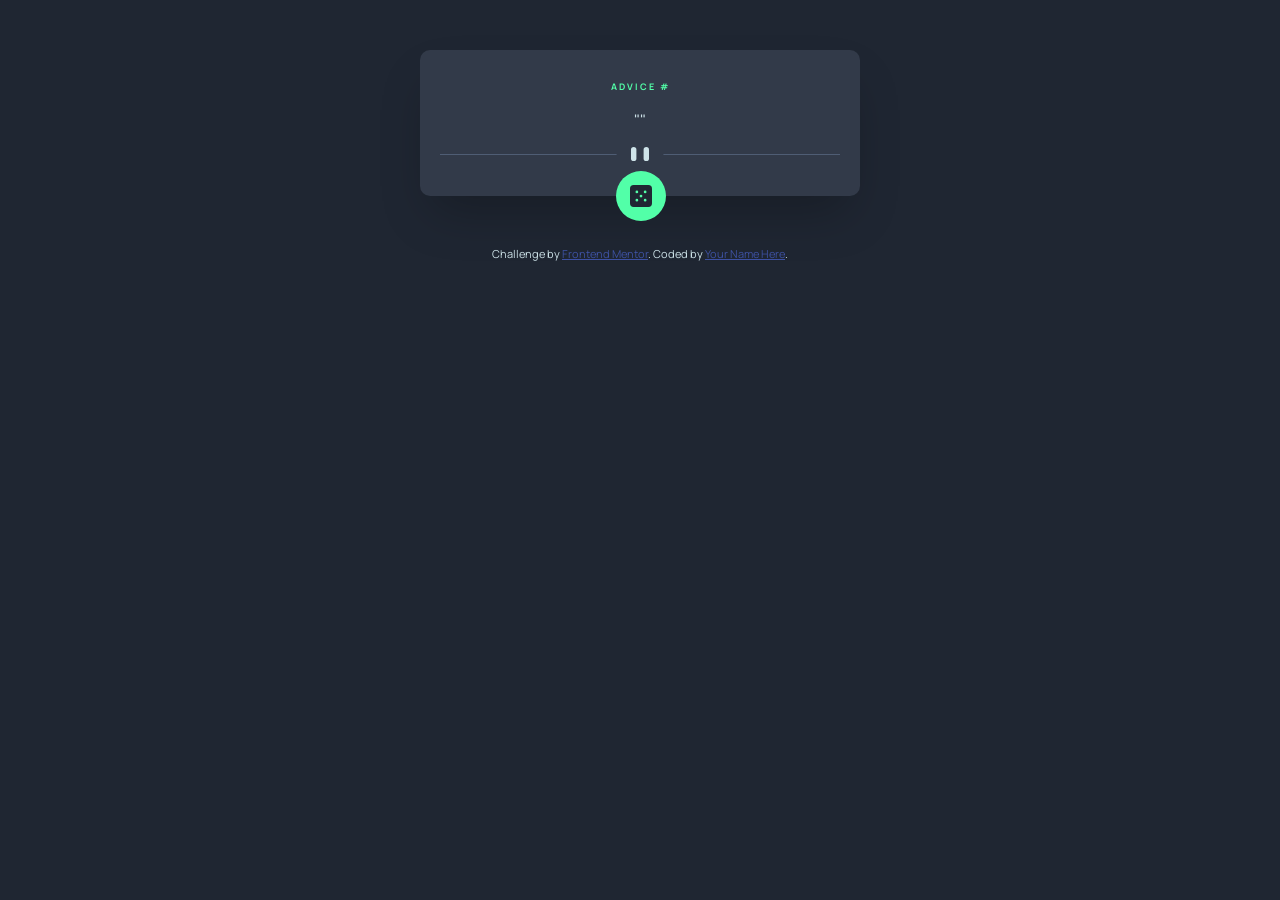
==== index.html @ 7e0e52e2 "Add files via upload" ====
<!DOCTYPE html>
<html lang="en">
<head>
  <meta charset="UTF-8">
  <meta name="viewport" content="width=device-width, initial-scale=1.0"> <!-- displays site properly based on user's device -->

  <link rel="icon" type="image/png" sizes="32x32" href="./images/favicon-32x32.png">
  
  <title>Frontend Mentor | Advice generator app</title>
  <link href="https://fonts.googleapis.com/css2?family=Manrope:wght@800&display=swap" rel="stylesheet">
  <script src="script.js"></script>
  <link rel="stylesheet" href="style.css">

  <!-- Feel free to remove these styles or customise in your own stylesheet 👍 -->
</head>
<body>

  <section class="container">
    <article class="advice_container">
      <h5>Advice #<span id="advice_id"></span></h4>
      <p>"<span id="advice_text"></span>"</p>
    </article>
    <img class="pattern" src="images/pattern-divider-mobile.svg" width="100%">
    <button onclick="get_advice()" class="dice">
      <img src="images/icon-dice.svg" height="22px" width="22px">
    </button>
    </div>
  </section>

  

  <!-- Advice text goes here -->
  
  <div class="attribution">
    Challenge by <a href="https://www.frontendmentor.io?ref=challenge" target="_blank">Frontend Mentor</a>. 
    Coded by <a href="#">Your Name Here</a>.
  </div>
</body>
</html>
---- style.css ----
html{
    font-family: 'Manrope', sans-serif;
    font-size: 16px;
    color: #cee3e9;
    background-color: #1f2632;
}

.attribution { font-size: 11px; text-align: center; }
.attribution a { color: hsl(228, 45%, 44%); }

.container{
    margin: 50px auto;
    padding: 20px;
    position: relative;

    /* display: grid; */
    background-color: #323a49;
    border-radius: 10px;

    text-align: center;
}

.advice_container{
   margin-bottom: 10px;
   width: inherit;
}

.advice_text{
    text-align: center;
}

h5{
    margin: 0;
    margin-top: 10px;
    letter-spacing: 2px;
    text-transform: uppercase;
    color: #52ffa8;
    font-size: 9px;
}

.pattern{
    margin-bottom: 10px;
}

.dice{
    height: 50px;
    width: 50px;

    display: flex;
    justify-content: center;
    align-items: center;
    background-color: #52ffa8;
    border: none;
    border-radius: 50%;
    left: 44%;

}


button{
    position: absolute;
    bottom: -25px;
    
}

.dice:hover{
    cursor: pointer;
    box-shadow: #52ffa8 0px 0px 16px;
}

@media (min-width: 500px) {
    .container{
        width: 400px;
        box-shadow: rgba(0, 0, 0, 0.25) 0px 25px 50px -12px;
    }

    .pattern{
        content: url('images/pattern-divider-desktop.svg');
    }

    .dice{
        left: 196px;
    }
}
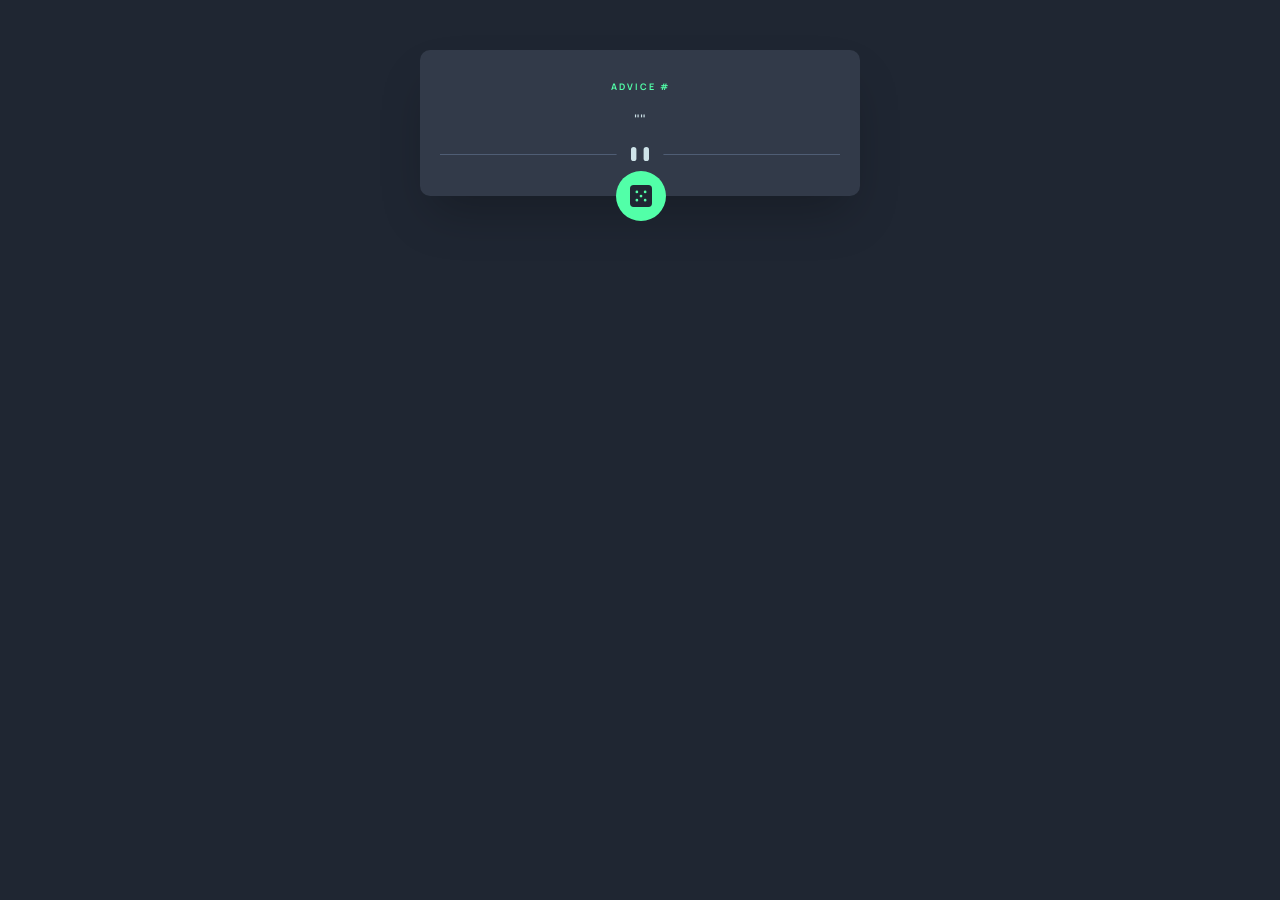
==== commit 3f8bdd46: "index.html" ====
--- a/index.html
+++ b/index.html
@@ -26,14 +26,5 @@
     </button>
     </div>
   </section>
-
-  
-
-  <!-- Advice text goes here -->
-  
-  <div class="attribution">
-    Challenge by <a href="https://www.frontendmentor.io?ref=challenge" target="_blank">Frontend Mentor</a>. 
-    Coded by <a href="#">Your Name Here</a>.
-  </div>
 </body>
-</html>+</html>
